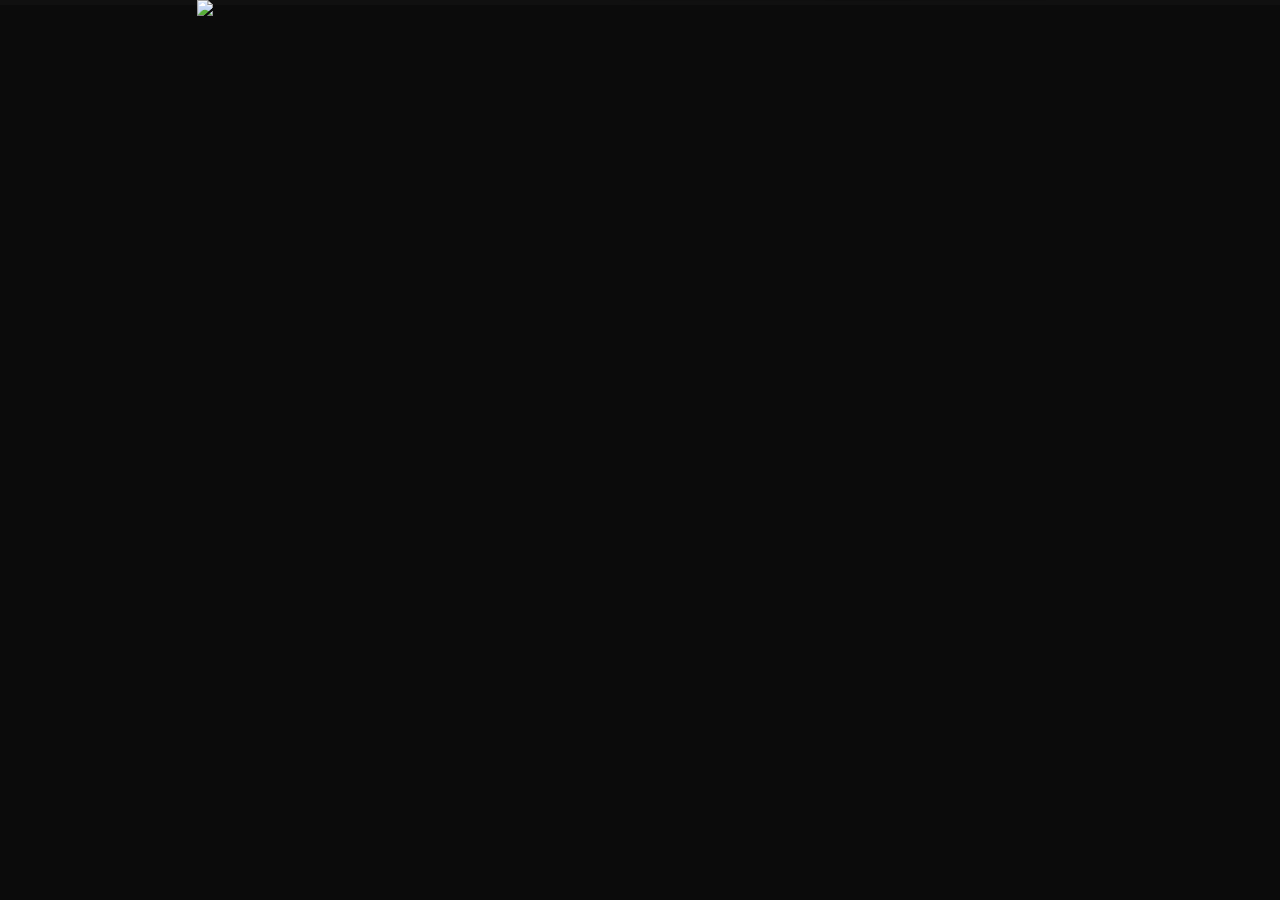
==== index.html @ fc6983d1 "Add files via upload" ====
<!DOCTYPE html>
<html lang="ru">
<head>
    <meta charset="UTF-8">
    <meta name="viewport" content="width=device-width, initial-scale=1.0">
    <title>Убежище</title>
    <link rel="stylesheet" href="style.css">
    <link rel="shortcut icon" href="img/png-klev-club-mmbe-p-kleimo-zhertvi-png-7[1]-Photoroom.png"/>
</head>
<body>
    <header>
    <div class="text">
        <a href="index.html">
        <img src="img/png-clipart-guts-griffith-berserk-manga-fan-art-berserk-manga-monochrome[1]-Photoroom.png">
        </a>
    </div>
    <div>
        <a href="index.html" class="glav"><h1>ᛚᚳᚣᛒᚺᚣᚱ</h1></a>
      </div>
      <div>
        <a href="index.html" class="glav-t"><h1>ᛕᚴᚢᛋᛠⰓ</h1></a>
      </div>
      <div>
        <a href="index.html" class="glav-e"><h1>ᚢᛟᚦᚦᛊᚹᛯᛕᚣ</h1></a>
      </div>
      <div>
        <a href="index.html" class="glav-r"><h1>ᛈᛊᛕᚹᛊᛠ</h1></a>
      </div>
    <a href="https://example.com" class="butto">
        <img src="https://img.icons8.com/ios-filled/50/key-security.png" alt="shopping-cart--v1" alt="Логотип">
        Ключ
    </a>
    <a href="https://example.com" class="butt">
        <img src="https://img.icons8.com/material-sharp/24/user-male-circle.png" alt="shopping-cart--v1" alt="Логотип">
        Регистрация
    </a>
    </header>
    <img class="phtos-t anim" src="img/png-clipart-sword-of-the-berserk-guts-rage-casca-griffith-swollen-comics-manga-thumbnail[1]-Photoroom.png">
    <h1 class="text-e anim">Enclave</h1>
    <h1 class="text-g anim">- общие</h1>
    <h1 class="text-y anim">софты</h1>
    <h3 class="text-u anim">Здесь ты найдешь Мануалы и Ресурсы для всего.</h3>
    <a href="login/login.html" class="button anim">
        <img src="https://img.icons8.com/material-sharp/24/login-rounded-up.png" alt="shopping-cart--v1" alt="Логотип">
        Войти
    </a>
</body>
</html>
---- style.css ----
html {
    scrollbar-color: #000000;
  }
body {
    position: relative;
    font-family: Arial, sans-serif;
    margin: 0;
    padding: 0;
    background-color: #0b0b0b;
    scrollbar-color: #af0000;
}
header {
    background: #101010;
    color: #fff;
    padding: 1px 0;
    text-align: center;
    position: relative;
    bottom: 140px;
}
.text{
    color: rgb(255, 255, 255);
    position: relative;
    right: 34%;
    bottom: -139px;
}
.glav{
    text-decoration: none;
    color: #fff;
    position: relative;
    bottom: -70px;
    right: 310px;
    font-size: 10px;
}
.glav-r{
    text-decoration: none;
    color: #fff;
    position: absolute;
    bottom: 12px;
    right: 700px;
    font-size: 10px;
}
.glav-t{
    text-decoration: none;
    color: #fff;
    position: relative;
    bottom: -30px;
    right: 200px;
    font-size: 10px;
}
.glav-e{
    text-decoration: none;
    color: #fff;
    position: relative;
    bottom: 10px;
    right: 80px;
    font-size: 10px;
}
.phtos-t{
    position: relative;
    bottom: 90px;
    right: -270px;
    animation-delay: 0.5s;
}
.text-e{
    color: #2f55d4;
    position: absolute;
    bottom: 430px;
    right: 636px;
    font-size: 45px;
    animation-delay: 1s;
}
.text-y{
    color: #ffffff;
    position: absolute;
    bottom: 370px;
    right: 671px;
    font-size: 40px;
}
.text-g{
    color: #fff;
    position: absolute;
    bottom: 434px;
    right: 470px;
    font-size: 40px;
}
.text-u{
    color: #a0a0a0;
    position: absolute;
    bottom: 321px;
    right: 340px;
}
.button {
    display: inline-flex;
    align-items: center;
    text-decoration: none;
    background-color: #2f55d4;
    color: white;
    padding: 10px 22px;
    border-radius: 10px;
    transition: background-color 0.3s;
    position: absolute;
    right: 690px;
    bottom: 260px;
    box-shadow: 0px 0px 10px 3px #141f40;
}
.butt {
    display: inline-flex;
    align-items: center;
    text-decoration: none;
    background-color: #2f55d4;
    color: white;
    padding: 11px 22px;
    border-radius: 10px;
    transition: background-color 0.3s;
    position: absolute;
    right: 365px;
    bottom: 18px;
    box-shadow: 0px 0px 10px 3px #141f40;
}
.butt:hover {
    background-color: #339;
}
.butt img {
    height: 20px; 
    margin-right: 10px; 
}
.butto{
    position: absolute;
    display: inline-flex;
    align-items: center;
    text-decoration: none;
    background-color: #2f55d4;
    color: white;
    border-radius: 10px;
    padding: 11px 20px;
    transition: background-color 0.3s;
    right: 230px;
    bottom: 18px;
    box-shadow: 0px 0px 10px 3px #141f40;
}
.butto:hover {
    background-color: #339;
}
.butto img {
    height: 20px; 
    margin-right: 10px; 
}

.button:hover {
    background-color: #339;
}

.button img {
    height: 20px; 
    margin-right: 10px; 
}
.anim{
    opacity: 0;
    transform: translateY(30px);
    animation: moveup 2s linear forwards;
}
@keyframes moveup{
    100%{
        opacity: 1;
        transform: translateY(0px);
    }
}
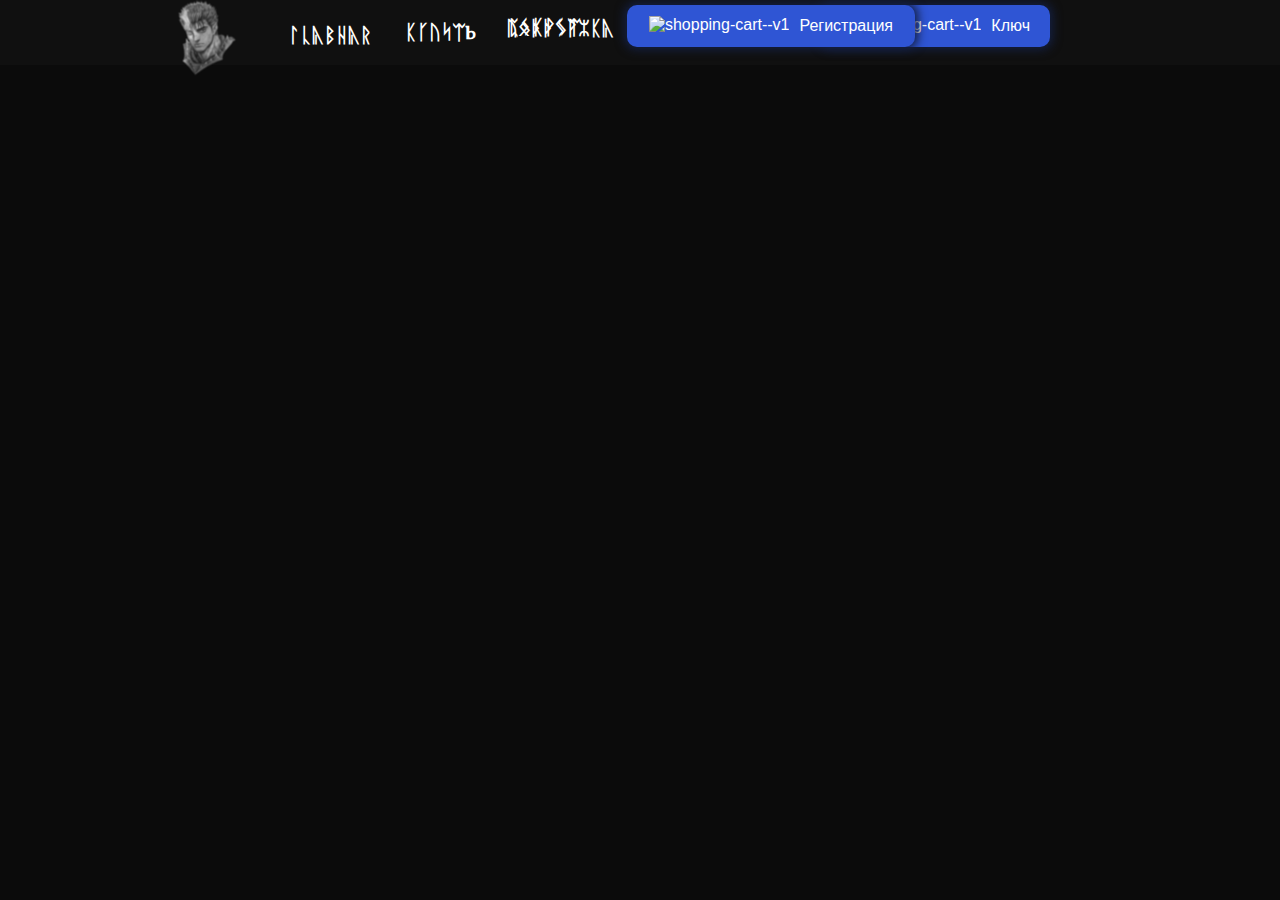
==== commit 8742dc0f: "Add files via upload" ====
--- a/index.html
+++ b/index.html
@@ -2,7 +2,7 @@
 <html lang="ru">
 <head>
     <meta charset="UTF-8">
-    <meta name="viewport" content="width=device-width, initial-scale=1.0">
+    <meta name="viewport" content="width=980, initial-scale=1, user-scalable=no">
     <title>Убежище</title>
     <link rel="stylesheet" href="style.css">
     <link rel="shortcut icon" href="img/png-klev-club-mmbe-p-kleimo-zhertvi-png-7[1]-Photoroom.png"/>
@@ -26,11 +26,11 @@
       <div>
         <a href="index.html" class="glav-r"><h1>ᛈᛊᛕᚹᛊᛠ</h1></a>
       </div>
-    <a href="https://example.com" class="butto">
+    <a href="https://app.leadteh.ru/w/cQBgs" class="butto">
         <img src="https://img.icons8.com/ios-filled/50/key-security.png" alt="shopping-cart--v1" alt="Логотип">
         Ключ
     </a>
-    <a href="https://example.com" class="butt">
+    <a href="в" class="butt">
         <img src="https://img.icons8.com/material-sharp/24/user-male-circle.png" alt="shopping-cart--v1" alt="Логотип">
         Регистрация
     </a>
